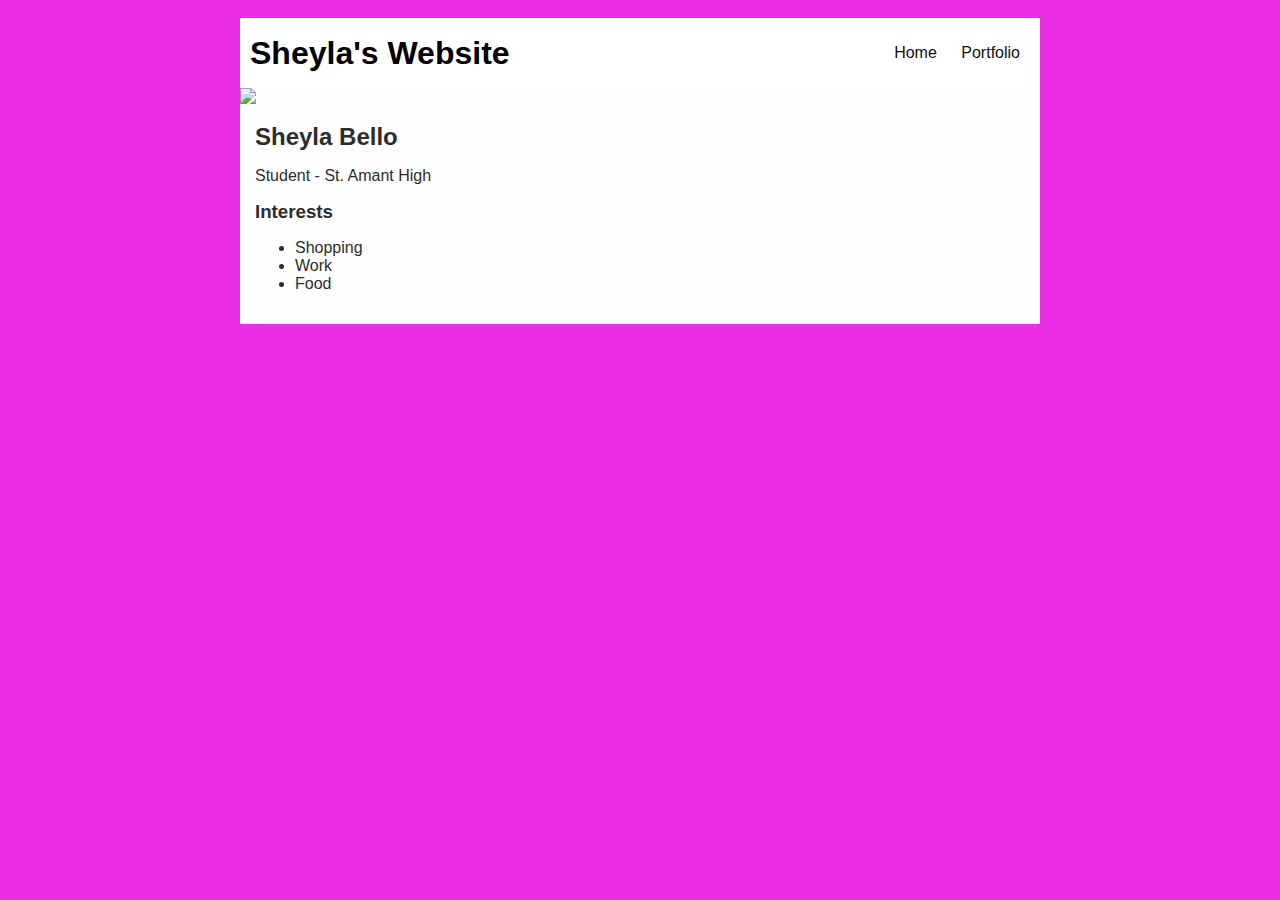
==== index.html @ fd8f329a "add index.html and css files" ====
<!DOCTYPE HTML>
<html>
    <head>
        <title> Sheyla's Amazing Website</title>
        <link rel="stylesheet" href="style.css"> 
        <style>
            body {
                background: rgb(236, 45, 230);
                color: rgb(45, 45, 45);
                padding: 10px;
                font-family: arial;
            }
            #all-contents {
              max-width: 800px;
                margin: auto;
            }
         
            /* navigation menu */
            nav {
                background: rgb(255, 255, 255);
               margin: 0 auto;
                display: flex;
                padding: 10px;
            }
            h1 {
                display: flex;
                align-items: center;
                color: black;
                flex: 1;
                margin: 0;
            }
            #nav-ul {
                list-style-image: none;
            }
            .nav-li {
                display: inline-block;
                padding: 0 10px;
            }
            a {
                text-decoration: none;
                color: rgb(16, 15, 15);
            }
         
            /* main container area beneath menu */
            main {
                background: rgb(255, 254, 254);
                display: flex;
            }
            .sidebar {
                margin-right: 25px;
                padding: 10px;
            }
            .sidebar-img {
                width: 200px;
            }
            .content {
                flex: 1;
                padding: 15px;
            }
            #interests {
                border: 4px silver ridge;
                padding: 8px;
            }
            h2, h3 {
                margin: 0px;
            }
         </style>
    </head>
   
    <body>
     <!-- Visible HTML elements GO HERE  -->
     <div id="all-contents">
        <nav>
            <h1>Sheyla's Website</h1>
            <ul id="nav-ul">
                <li class="nav-li">
                  <a href="index.html"> Home </a>
                </li>
                <li class="nav-li">
                  <a href="portfolio.html"> Portfolio </a>
                </li>
            </ul>
        </nav>


        <main>
<!-- Sidebar section -->
<div "sidebar">
    <img "sidebar-img" src="https://images.pexels.com/photos/376464/pexels-photo-376464.jpeg?auto=compress&cs=tinysrgb&w=600"
</div>

<!-- Content section -->
<div class="content">
    <h2> Sheyla Bello </h2>
    <p> Student - St. Amant High </p>
     <!-- Interests section -->
     <div "interests">
     </div>
     <h3>Interests</h3>
     <ul>
         <li>Shopping</li>
         <li>Work</li>
         <li>Food</li>
     </ul>
 </div>
</div>
</div>
        </main>
    </div>
    </body>
</html>
---- style.css ----
body {
    background: rgb(248, 248, 248);
    color: rgb(45, 45, 45);
    padding: 10px;
    font-family: arial;
}
#all-contents {
  max-width: 800px;
    margin: auto;
}

/* navigation menu */
nav {
    background: rgb(234, 31, 133);
   margin: 0 auto;
    display: flex;
    padding: 10px;
}
h1 {
    display: flex;
    align-items: center;
    color: rgb(24, 16, 24);
    flex: 1;
    margin: 0;
}
#nav-ul {
    list-style-image: none;
}
.nav-li {
    display: inline-block;
    padding: 0 10px;
}
a {
    text-decoration: none;
    color: #fff;
}

/* main container area beneath menu */
main {
    background: rgb(245, 238, 219);
    display: flex;
}
.sidebar {
    margin-right: 25px;
    padding: 10px;
}
.sidebar-img {
    width: 200px;
}
.content {
    flex: 1;
    padding: 15px;
}

/* portfolio styles */
#interests {
    border: 4px rgb(251, 249, 249) ridge;
    padding: 8px;
}
h2, h3 {
    margin: 0px;
}
         /* portfolio styles */
         .content h1 {
            color: black;
        }

        #portfolio {
            list-style-type: none;
            padding-left: 0;
        }

        #portfolio li {
            background: #fff;
            padding: 10px;
            border-radius: 10px;
            margin-bottom: 10px;
        }

        #portfolio li:hover {
            background: #eee;
        }

        #portfolio a {
            text-decoration: none;
            color: #454545;
        }
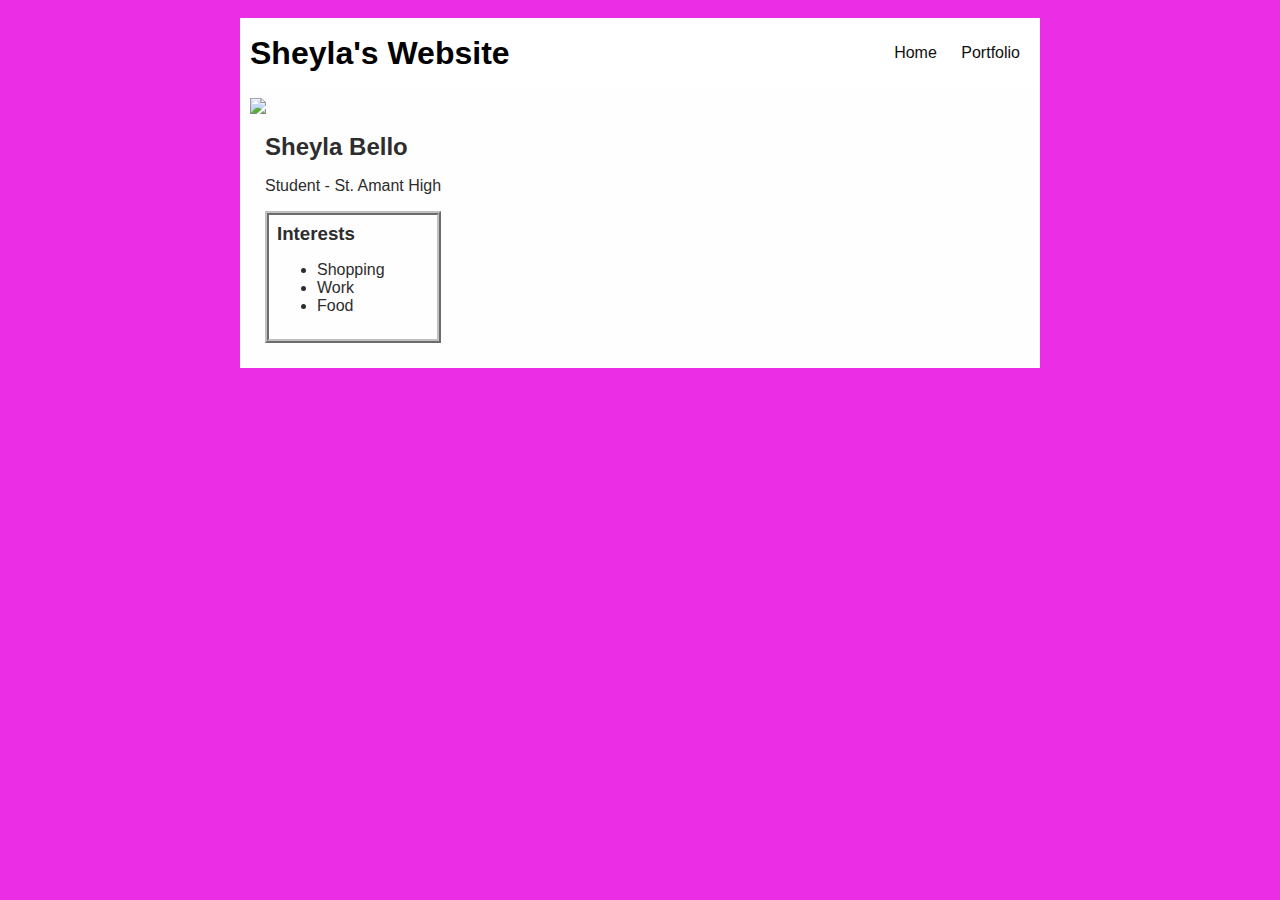
==== commit ac452fc4: "install projects" ====
--- a/index.html
+++ b/index.html
@@ -85,8 +85,8 @@
 
         <main>
 <!-- Sidebar section -->
-<div "sidebar">
-    <img "sidebar-img" src="https://images.pexels.com/photos/376464/pexels-photo-376464.jpeg?auto=compress&cs=tinysrgb&w=600"
+<div class="sidebar">
+    <img class= "sidebar-img" src="https://images.pexels.com/photos/376464/pexels-photo-376464.jpeg?auto=compress&cs=tinysrgb&w=600"
 </div>
 
 <!-- Content section -->
@@ -94,8 +94,7 @@
     <h2> Sheyla Bello </h2>
     <p> Student - St. Amant High </p>
      <!-- Interests section -->
-     <div "interests">
-     </div>
+     <div id="interests">
      <h3>Interests</h3>
      <ul>
          <li>Shopping</li>
@@ -103,8 +102,6 @@
          <li>Food</li>
      </ul>
  </div>
-</div>
-</div>
         </main>
     </div>
     </body>
--- a/style.css
+++ b/style.css
@@ -12,7 +12,7 @@
 /* navigation menu */
 nav {
     background: rgb(234, 31, 133);
-   margin: 0 auto;
+   margin: 20x auto;
     display: flex;
     padding: 10px;
 }
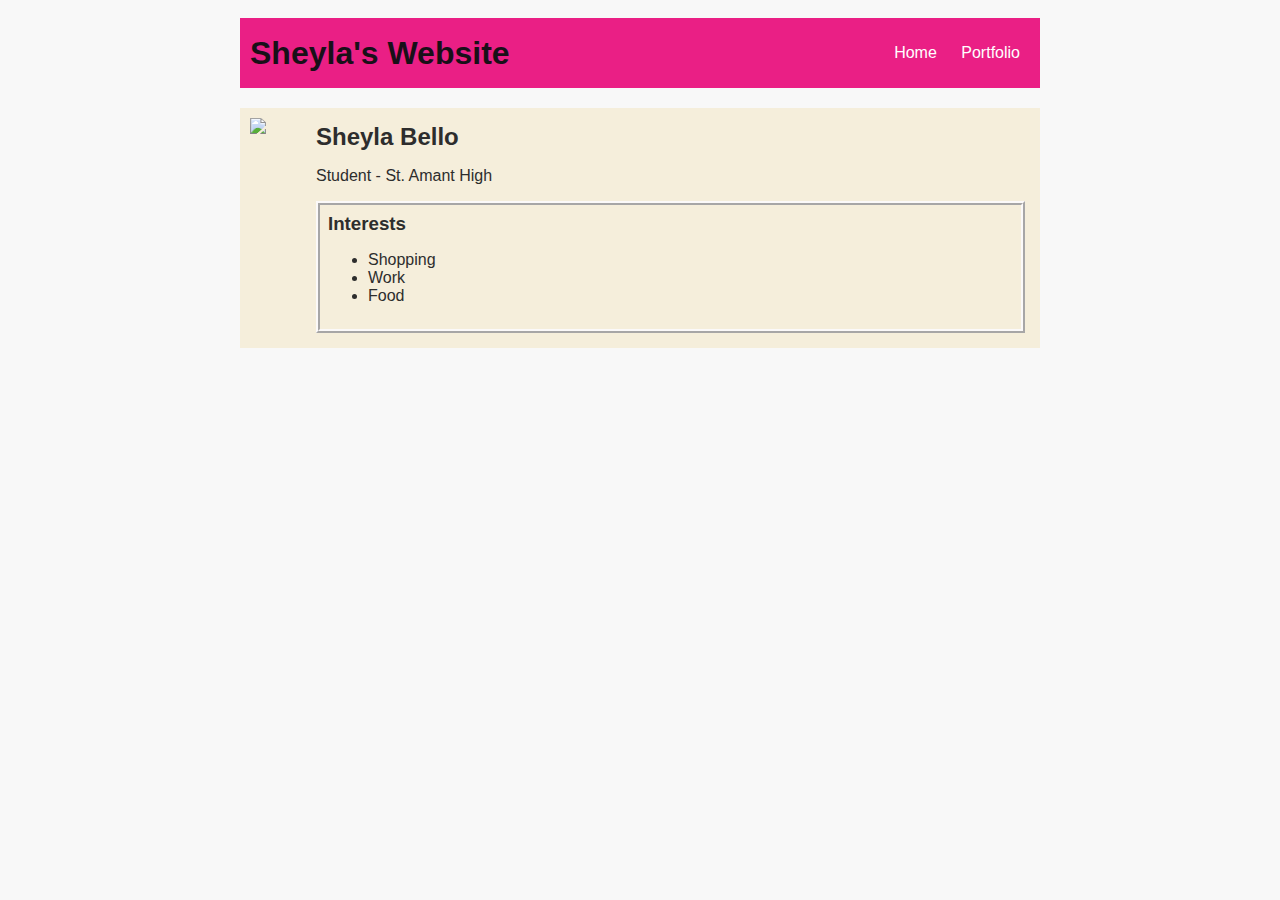
==== commit f1931c1e: "add index.html and css files" ====
--- a/index.html
+++ b/index.html
@@ -3,68 +3,6 @@
     <head>
         <title> Sheyla's Amazing Website</title>
         <link rel="stylesheet" href="style.css"> 
-        <style>
-            body {
-                background: rgb(236, 45, 230);
-                color: rgb(45, 45, 45);
-                padding: 10px;
-                font-family: arial;
-            }
-            #all-contents {
-              max-width: 800px;
-                margin: auto;
-            }
-         
-            /* navigation menu */
-            nav {
-                background: rgb(255, 255, 255);
-               margin: 0 auto;
-                display: flex;
-                padding: 10px;
-            }
-            h1 {
-                display: flex;
-                align-items: center;
-                color: black;
-                flex: 1;
-                margin: 0;
-            }
-            #nav-ul {
-                list-style-image: none;
-            }
-            .nav-li {
-                display: inline-block;
-                padding: 0 10px;
-            }
-            a {
-                text-decoration: none;
-                color: rgb(16, 15, 15);
-            }
-         
-            /* main container area beneath menu */
-            main {
-                background: rgb(255, 254, 254);
-                display: flex;
-            }
-            .sidebar {
-                margin-right: 25px;
-                padding: 10px;
-            }
-            .sidebar-img {
-                width: 200px;
-            }
-            .content {
-                flex: 1;
-                padding: 15px;
-            }
-            #interests {
-                border: 4px silver ridge;
-                padding: 8px;
-            }
-            h2, h3 {
-                margin: 0px;
-            }
-         </style>
     </head>
    
     <body>
@@ -86,7 +24,7 @@
         <main>
 <!-- Sidebar section -->
 <div class="sidebar">
-    <img class= "sidebar-img" src="https://images.pexels.com/photos/376464/pexels-photo-376464.jpeg?auto=compress&cs=tinysrgb&w=600"
+    <img class= "sidebar-img" src="https://images.pexels.com/photos/376464/pexels-photo-376464.jpeg?auto=compress&cs=tinysrgb&w=600">
 </div>
 
 <!-- Content section -->
--- a/style.css
+++ b/style.css
@@ -12,7 +12,8 @@
 /* navigation menu */
 nav {
     background: rgb(234, 31, 133);
-   margin: 20x auto;
+   margin:  auto;
+   margin-bottom: 20px;
     display: flex;
     padding: 10px;
 }
